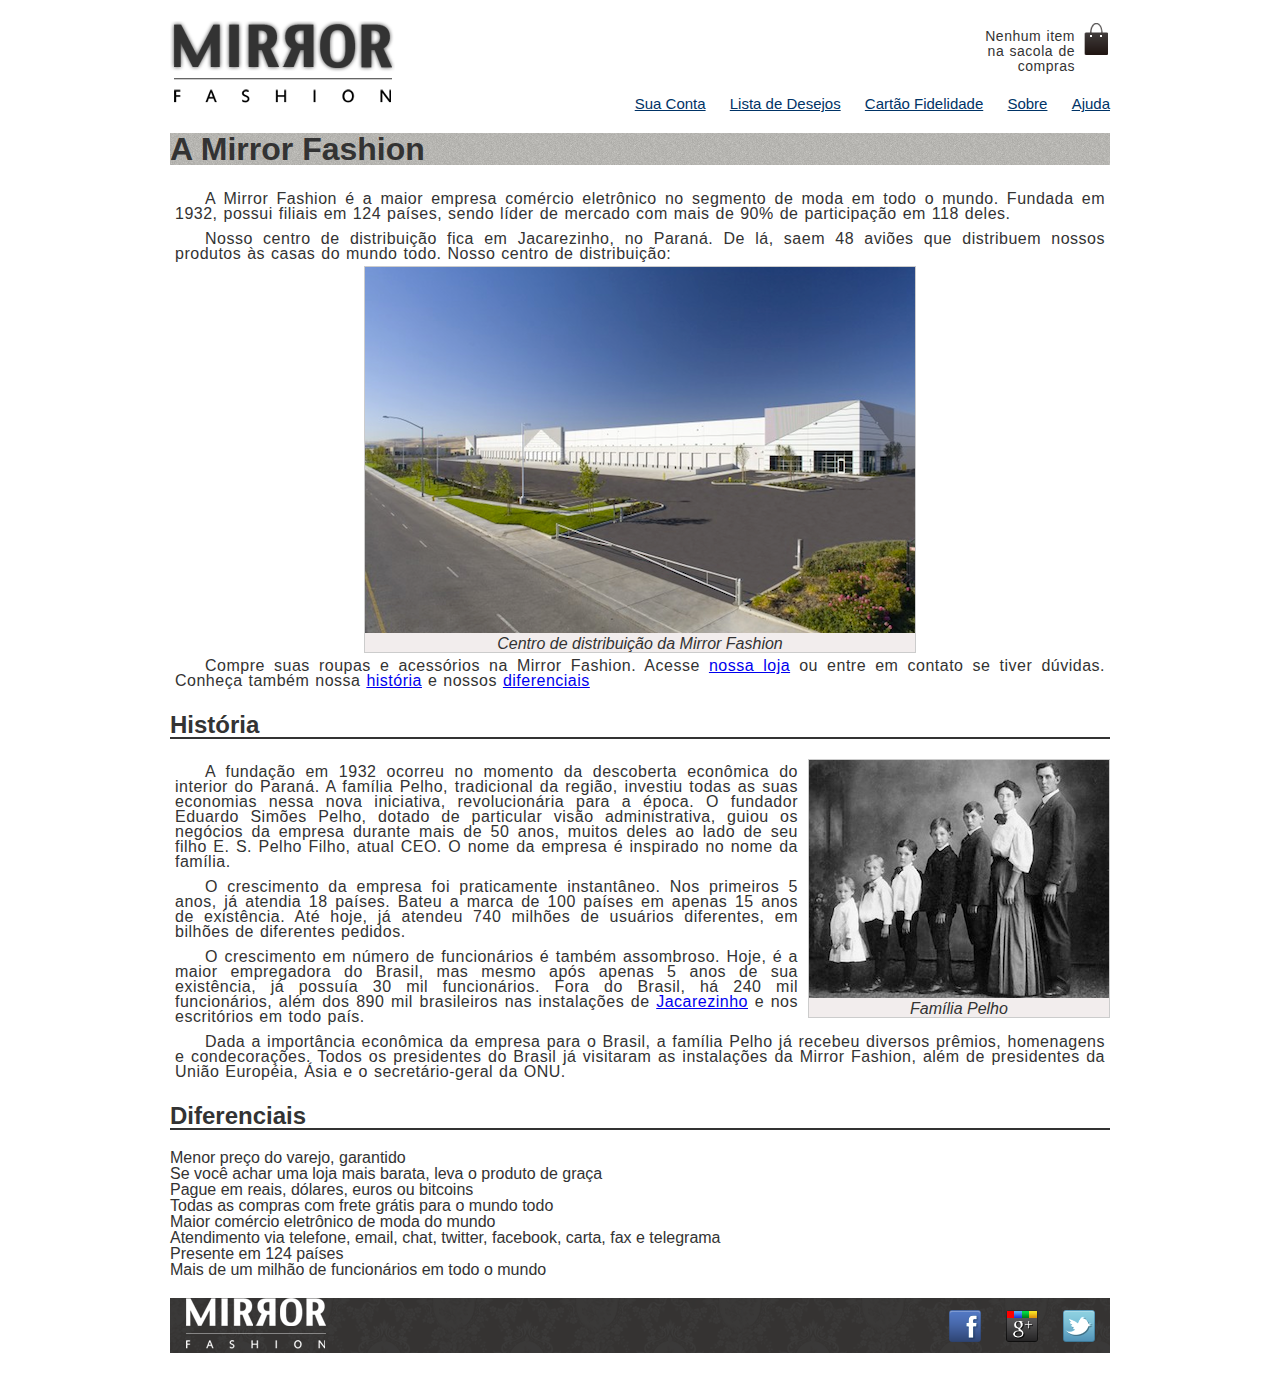
==== Sobre.html @ 106d7e4f "first commit" ====
<!DOCTYPE html>
<html lang="en">
<head>
    <meta charset="UTF-8">
    <title>Sobre a Mirror Fashion</title>
    <link rel="stylesheet" href="css/reset.css">
    <link rel="stylesheet" href="css/estilos.css">
    <!--[if lt IE 9]>
    <script src="//html5shiv.googlecode.com/svn/trunk/html5.js"></script>
    <![endif]-->
</head>

<body>

<header class="container-sobre  ">
    <h1><img src="img/logo.png" alt="Mirror Fashion"></h1>

    <p class="sacola">
        Nenhum item na sacola de compras
    </p>

    <nav class="menu-opcoes">
        <ul>
            <li><a href="#">Sua Conta</a></li>
            <li><a href="#">Lista de Desejos</a></li>
            <li><a href="#">Cartão Fidelidade</a></li>
            <li><a href="Sobre.html">Sobre</a></li>
            <li><a href="#">Ajuda</a></li>
        </ul>
    </nav>
</header>

    <div class="container">
    <h1 class="sobreh1">A Mirror Fashion</h1>

    <p>
        A <strong>Mirror Fashion</strong> é a maior empresa comércio eletrônico no segmento de moda em todo o mundo.
    Fundada em 1932, possui filiais em 124 países, sendo líder de mercado com mais de 90% de
    participação em 118 deles.
    </p>

    <p>
    Nosso centro de distribuição fica em Jacarezinho, no Paraná. De lá, saem 48 aviões que
    distribuem nossos produtos às casas do mundo todo. Nosso centro de distribuição:
    </p>

    <figure id="centro-distribuicao">
        <img src="img/centro-distribuicao.png">
        <figcaption>Centro de distribuição da Mirror Fashion</figcaption>
    </figure>

    <p>
    Compre suas roupas e acessórios na Mirror Fashion. Acesse <a href="index.html">nossa loja</a> ou entre em contato
    se tiver dúvidas. Conheça também nossa <a href="#historia">história</a> e nossos <a href="#diferenciais">diferenciais</a>
    </p>

    <h2 id="historia">História</h2>

    <figure id="familia-pelho">
        <img src="img/familia-pelho.jpg">
        <figcaption>Família Pelho</figcaption>
    </figure>

    <p>
        A fundação em 1932 ocorreu no momento da descoberta econômica do interior do Paraná. A
        família <em>Pelho</em>, tradicional da região, investiu todas as suas economias nessa nova iniciativa,
    revolucionária para a época. O fundador Eduardo Simões Pelho, dotado de particular visão
    administrativa, guiou os negócios da empresa durante mais de 50 anos, muitos deles ao lado
    de seu filho E. S. Pelho Filho, atual CEO. O nome da empresa é inspirado no nome da família.
    </p>

    <p>
    O crescimento da empresa foi praticamente instantâneo. Nos primeiros 5 anos, já atendia 18 países.
    Bateu a marca de 100 países em apenas 15 anos de existência. Até hoje, já atendeu 740 milhões
    de usuários diferentes, em bilhões de diferentes pedidos.
    </p>

    <p>
    O crescimento em número de funcionários é também assombroso. Hoje, é a maior empregadora do
    Brasil, mas mesmo após apenas 5 anos de sua existência, já possuía 30 mil funcionários. Fora do
    Brasil, há 240 mil funcionários, além dos 890 mil brasileiros nas instalações de <a href="https://maps.google.com.br/?q=Jacarezinho">Jacarezinho</a>
    e nos escritórios em todo país.

    </p>

    <p>
    Dada a importância econômica da empresa para o Brasil, a família Pelho já recebeu diversos prêmios,
    homenagens e condecorações. Todos os presidentes do Brasil já visitaram as instalações da Mirror
    Fashion, além de presidentes da União Européia, Ásia e o secretário-geral da ONU.
    </p>

    <h2 id="diferenciais">Diferenciais</h2>

    <ul>
        <li> Menor preço do varejo, garantido </li>
        <li> Se você achar uma loja mais barata, leva o produto de graça </li>
        <li> Pague em reais, dólares, euros ou bitcoins </li>
        <li> Todas as compras com frete grátis para o mundo todo </li>
        <li> Maior comércio eletrônico de moda do mundo </li>
        <li> Atendimento via telefone, email, chat, twitter, facebook, carta, fax e telegrama </li>
        <li> Presente em 124 países</li>
        <li> Mais de um milhão de funcionários em todo o mundo</li>
    </ul>
</div>

<footer>

    <div class="container">
        <div class="logofooter">
            <img src="img/logo-rodape.png" alt="Logo Mirror Fashion">
        </div>
        <ul class="social">
            <li><a href="http://facebook.com/mirrorfashion"><img src="img/facebook.png" alt="facebook"></a></li>
            <li><a href="http://twitter.com/mirrorfashion"><img src="img/googleplus.png" alt="googleplus"></a></li>
            <li><a href="http://plus.google.com/mirrorfashion"><img src="img/twitter.png" alt="twitter"></a></li>
        </ul>
    </div>

</footer>

</body>
</html>
---- css/estilos.css ----
body {
    font-family: "Arial", "Helvetica", sans-serif;
}

p {
    line-height: 15px;
    letter-spacing: 0.5px;
    word-spacing: 1px;
    text-indent: 30px;
    text-align: justify;
    padding: 5px;

}

.sobreh1 {
    background-image: url(../img/sobre-background.jpg);
}

h2 {
    border-bottom: 2px solid #333333;
}

body {
    color: #333333;
    font-family: "Lucida Sans Unicode", "Lucida Grande", sans-serif;
}

figure {
    background-color: #F2EDED;
    border: 1px solid #ccc;
    text-align: center;
}

figcaption {
    font-style: italic;
}

#centro-distribuicao {
    margin-left: auto;
    margin-right: auto;
    width: 550px;
}
#rodape {
    color: #777;
    margin: 30px 0;
    padding: 30px 0;
}

#rodape img {
    margin-right: 30px;
    vertical-align: middle;
    width: 94px;
}

#familia-pelho {
    float: right;
    margin: 0 0 10px 10px;
}

.sacola {
    background: url(../img/sacola.png) no-repeat top right;
    font-size: 14px;
    padding-right: 35px;
    text-align: right;
    width: 140px;
    padding-top: 8px;
}

.menu-opcoes ul {
    font-size: 15px;
}

.menu-opcoes a {
    color: #003366;
}
.menu-opcoes ul li {
    display: inline;
    margin-left: 20px;
}
.container {
    margin: 0 auto;
    width: 940px;
}
.container-sobre {
    margin: 0 auto;
    width: 940px;
}

.logotipo {
    position: relative;
    top: 20px;
    left: 50px;
}

header {
    position: relative;
}

.menu-opcoes {
    position: absolute;
    bottom: 0;
    right: 0;
}

.sacola {
    position: absolute;
    top: 0;
    right: 0;
}

h1 {
    display: block;
    font-size: 2em;
    margin-top: 0.67em;
    margin-bottom: 0.67em;
    margin-left: 0;
    margin-right: 0;
    font-weight: bold;
}

h2 {
    display: block;
    font-size: 1.5em;
    margin-top: 0.83em;
    margin-bottom: 0.83em;
    margin-left: 0;
    margin-right: 0;
    font-weight: bold;
}

.busca,
.menu-departamentos {
    background-color: #dcdcdc;
    font-weight: bold;
    text-transform: uppercase;
    margin-right: 10px;
    width: 230px;
}

.busca h2,
.busca form,
.menu-departamentos h2 {
    margin: 10px;
}

.menu-departamentos li {
    background-color: white;
    margin-bottom: 1px;
    padding: 5px 10px;
}

.menu-departamentos a {
    color: #333333;
    text-decoration: none;
}

.busca input {
    vertical-align: middle;
}

.busca input[type=search] {
    width: 170px;
}

.busca,
.menu-departamentos {
    float: left;
}

.menu-departamentos {
    clear: left;
}

.destaque {
    margin-top: 10px;
}
.menu-departamentos {
    margin-top: 10px;
    padding-bottom: 10px;
}

.menu-departamentos li:hover{
    background-color: #dcdcdc
}

.painel {
    margin: 10px 0;
    padding: 10px;
    width: 445px;
}

.novidades {
    float: left;
}

.mais-vendidos {
    float: right;
}


.painel li {
    display: inline-block;
    vertical-align: top;
    width: 140px;

    margin: 2px;
    padding-bottom: 10px;
}
.painel h2 {
    font-size: 24px;
    font-weight: bold;
    text-transform: uppercase;
    margin-bottom: 10px;
}

.painel a {
    color: #333;
    font-size: 14px;
    text-align: center;
    text-decoration: none;
}

.novidades {
    background-color: #f5dcdc;
}

.mais-vendidos {
    background-color: #dcdcf5;
}

section[class|="menu"]{
    border-radius: 4px;
}

footer {
    clear: both;
}

footer {
    padding: 20px 0;
}

footer .container {

    background-image: url(../img/fundo-rodape.png);
    height: auto;
    position:relative;
    clear: both;
}

.social {
    position: absolute;
    top: 12px;
    right: 15px;
}
.social li {
    float: left;
    margin-left: 25px;
}

.logofooter{
    position: relative;
    margin-left: 15px;
}
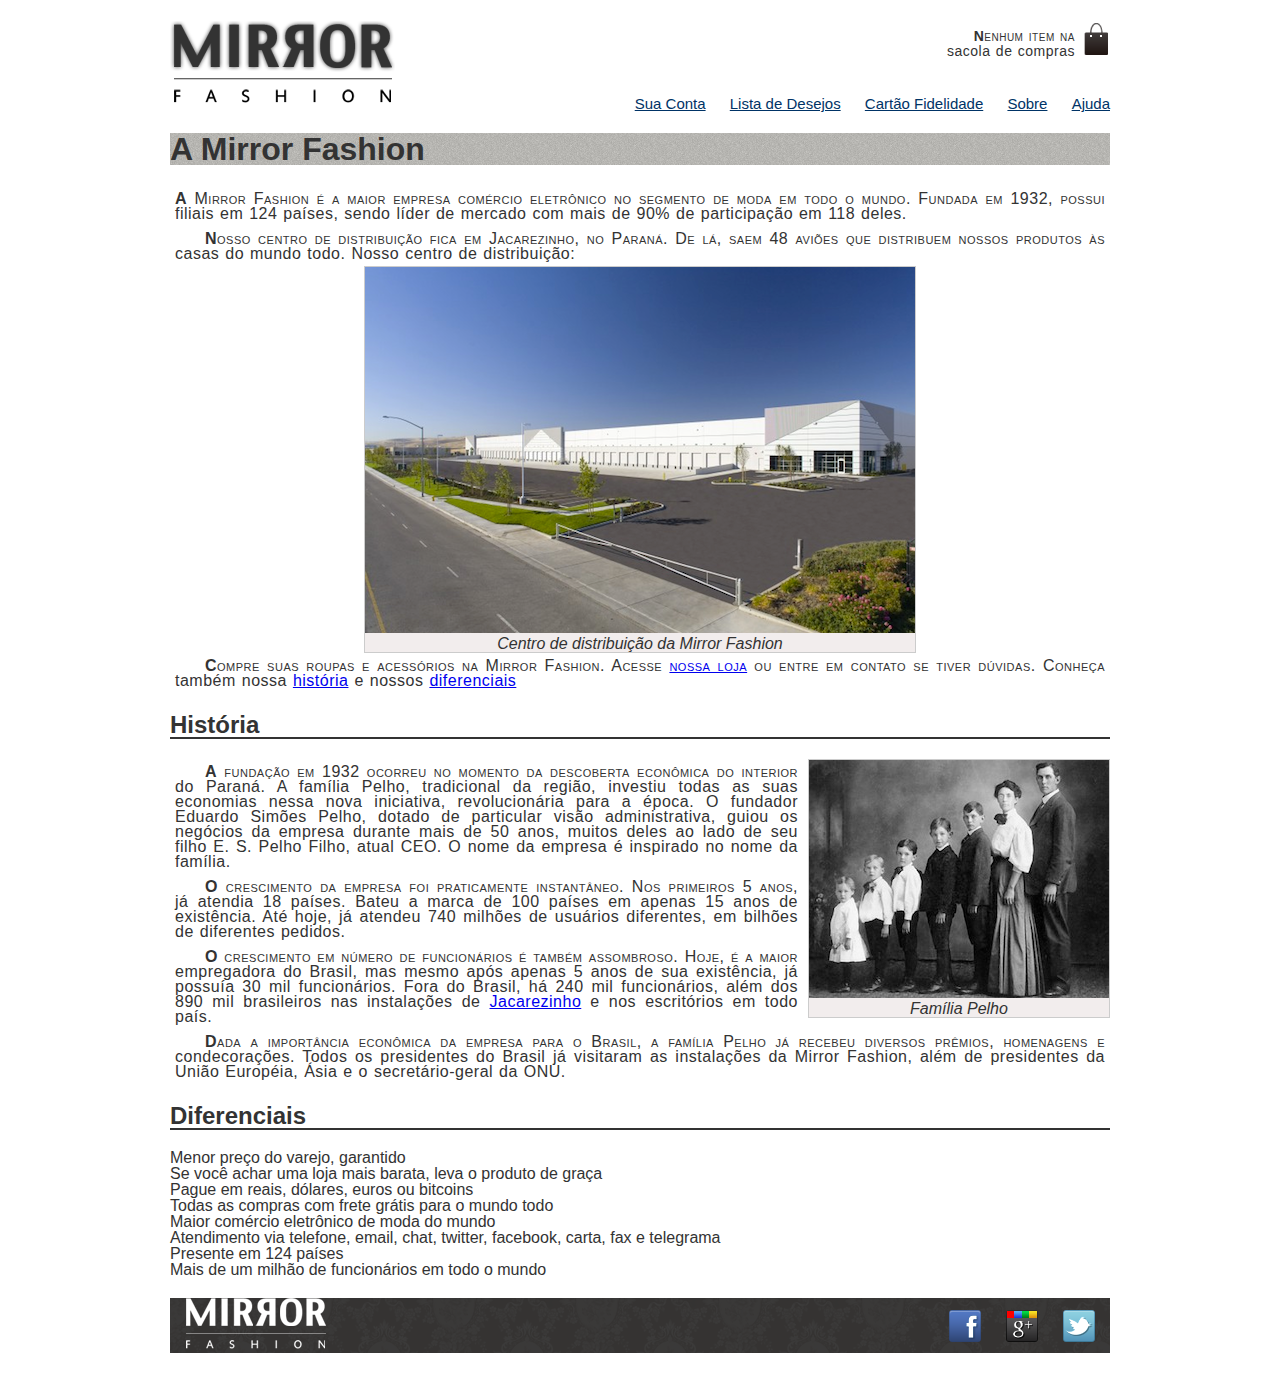
==== commit c9994c80: "sobre alterado" ====
--- a/Sobre.html
+++ b/Sobre.html
@@ -30,77 +30,83 @@
     </nav>
 </header>
 
-    <div class="container">
-    <h1 class="sobreh1">A Mirror Fashion</h1>
+<div class="container">
+    <article>
+        <section>
+        <h1 class="sobreh1">A Mirror Fashion</h1>
 
-    <p>
-        A <strong>Mirror Fashion</strong> é a maior empresa comércio eletrônico no segmento de moda em todo o mundo.
-    Fundada em 1932, possui filiais em 124 países, sendo líder de mercado com mais de 90% de
-    participação em 118 deles.
-    </p>
+        <p>
+            A <strong>Mirror Fashion</strong> é a maior empresa comércio eletrônico no segmento de moda em todo o mundo.
+        Fundada em 1932, possui filiais em 124 países, sendo líder de mercado com mais de 90% de
+        participação em 118 deles.
+        </p>
 
-    <p>
-    Nosso centro de distribuição fica em Jacarezinho, no Paraná. De lá, saem 48 aviões que
-    distribuem nossos produtos às casas do mundo todo. Nosso centro de distribuição:
-    </p>
+        <p>
+        Nosso centro de distribuição fica em Jacarezinho, no Paraná. De lá, saem 48 aviões que
+        distribuem nossos produtos às casas do mundo todo. Nosso centro de distribuição:
+        </p>
 
-    <figure id="centro-distribuicao">
-        <img src="img/centro-distribuicao.png">
-        <figcaption>Centro de distribuição da Mirror Fashion</figcaption>
-    </figure>
+        <figure id="centro-distribuicao">
+            <img src="img/centro-distribuicao.png">
+            <figcaption>Centro de distribuição da Mirror Fashion</figcaption>
+        </figure>
 
-    <p>
-    Compre suas roupas e acessórios na Mirror Fashion. Acesse <a href="index.html">nossa loja</a> ou entre em contato
-    se tiver dúvidas. Conheça também nossa <a href="#historia">história</a> e nossos <a href="#diferenciais">diferenciais</a>
-    </p>
+        <p>
+        Compre suas roupas e acessórios na Mirror Fashion. Acesse <a href="index.html">nossa loja</a> ou entre em contato
+        se tiver dúvidas. Conheça também nossa <a href="#historia">história</a> e nossos <a href="#diferenciais">diferenciais</a>
+        </p>
+        </section>
+        <section>
+        <h2 id="historia">História</h2>
 
-    <h2 id="historia">História</h2>
+        <figure id="familia-pelho">
+            <img src="img/familia-pelho.jpg">
+            <figcaption>Família Pelho</figcaption>
+        </figure>
 
-    <figure id="familia-pelho">
-        <img src="img/familia-pelho.jpg">
-        <figcaption>Família Pelho</figcaption>
-    </figure>
+        <p>
+            A fundação em 1932 ocorreu no momento da descoberta econômica do interior do Paraná. A
+            família <em>Pelho</em>, tradicional da região, investiu todas as suas economias nessa nova iniciativa,
+        revolucionária para a época. O fundador Eduardo Simões Pelho, dotado de particular visão
+        administrativa, guiou os negócios da empresa durante mais de 50 anos, muitos deles ao lado
+        de seu filho E. S. Pelho Filho, atual CEO. O nome da empresa é inspirado no nome da família.
+        </p>
 
-    <p>
-        A fundação em 1932 ocorreu no momento da descoberta econômica do interior do Paraná. A
-        família <em>Pelho</em>, tradicional da região, investiu todas as suas economias nessa nova iniciativa,
-    revolucionária para a época. O fundador Eduardo Simões Pelho, dotado de particular visão
-    administrativa, guiou os negócios da empresa durante mais de 50 anos, muitos deles ao lado
-    de seu filho E. S. Pelho Filho, atual CEO. O nome da empresa é inspirado no nome da família.
-    </p>
+        <p>
+        O crescimento da empresa foi praticamente instantâneo. Nos primeiros 5 anos, já atendia 18 países.
+        Bateu a marca de 100 países em apenas 15 anos de existência. Até hoje, já atendeu 740 milhões
+        de usuários diferentes, em bilhões de diferentes pedidos.
+        </p>
 
-    <p>
-    O crescimento da empresa foi praticamente instantâneo. Nos primeiros 5 anos, já atendia 18 países.
-    Bateu a marca de 100 países em apenas 15 anos de existência. Até hoje, já atendeu 740 milhões
-    de usuários diferentes, em bilhões de diferentes pedidos.
-    </p>
+        <p>
+        O crescimento em número de funcionários é também assombroso. Hoje, é a maior empregadora do
+        Brasil, mas mesmo após apenas 5 anos de sua existência, já possuía 30 mil funcionários. Fora do
+        Brasil, há 240 mil funcionários, além dos 890 mil brasileiros nas instalações de <a href="https://maps.google.com.br/?q=Jacarezinho">Jacarezinho</a>
+        e nos escritórios em todo país.
 
-    <p>
-    O crescimento em número de funcionários é também assombroso. Hoje, é a maior empregadora do
-    Brasil, mas mesmo após apenas 5 anos de sua existência, já possuía 30 mil funcionários. Fora do
-    Brasil, há 240 mil funcionários, além dos 890 mil brasileiros nas instalações de <a href="https://maps.google.com.br/?q=Jacarezinho">Jacarezinho</a>
-    e nos escritórios em todo país.
+        </p>
 
-    </p>
+        <p>
+        Dada a importância econômica da empresa para o Brasil, a família Pelho já recebeu diversos prêmios,
+        homenagens e condecorações. Todos os presidentes do Brasil já visitaram as instalações da Mirror
+        Fashion, além de presidentes da União Européia, Ásia e o secretário-geral da ONU.
+        </p>
+        </section>
+        <section>
+        <h2 id="diferenciais">Diferenciais</h2>
 
-    <p>
-    Dada a importância econômica da empresa para o Brasil, a família Pelho já recebeu diversos prêmios,
-    homenagens e condecorações. Todos os presidentes do Brasil já visitaram as instalações da Mirror
-    Fashion, além de presidentes da União Européia, Ásia e o secretário-geral da ONU.
-    </p>
-
-    <h2 id="diferenciais">Diferenciais</h2>
-
-    <ul>
-        <li> Menor preço do varejo, garantido </li>
-        <li> Se você achar uma loja mais barata, leva o produto de graça </li>
-        <li> Pague em reais, dólares, euros ou bitcoins </li>
-        <li> Todas as compras com frete grátis para o mundo todo </li>
-        <li> Maior comércio eletrônico de moda do mundo </li>
-        <li> Atendimento via telefone, email, chat, twitter, facebook, carta, fax e telegrama </li>
-        <li> Presente em 124 países</li>
-        <li> Mais de um milhão de funcionários em todo o mundo</li>
-    </ul>
+        <ul>
+            <li> Menor preço do varejo, garantido </li>
+            <li> Se você achar uma loja mais barata, leva o produto de graça </li>
+            <li> Pague em reais, dólares, euros ou bitcoins </li>
+            <li> Todas as compras com frete grátis para o mundo todo </li>
+            <li> Maior comércio eletrônico de moda do mundo </li>
+            <li> Atendimento via telefone, email, chat, twitter, facebook, carta, fax e telegrama </li>
+            <li> Presente em 124 países</li>
+            <li> Mais de um milhão de funcionários em todo o mundo</li>
+        </ul>
+        </section>
+    </article>
 </div>
 
 <footer>
--- a/css/estilos.css
+++ b/css/estilos.css
@@ -262,4 +262,16 @@
 .logofooter{
     position: relative;
     margin-left: 15px;
+}
+
+p:first-letter {
+    font-weight: bold;
+}
+
+h1 + p {
+    text-indent: 0;
+}
+
+p:first-line {
+    font-variant: small-caps;
 }